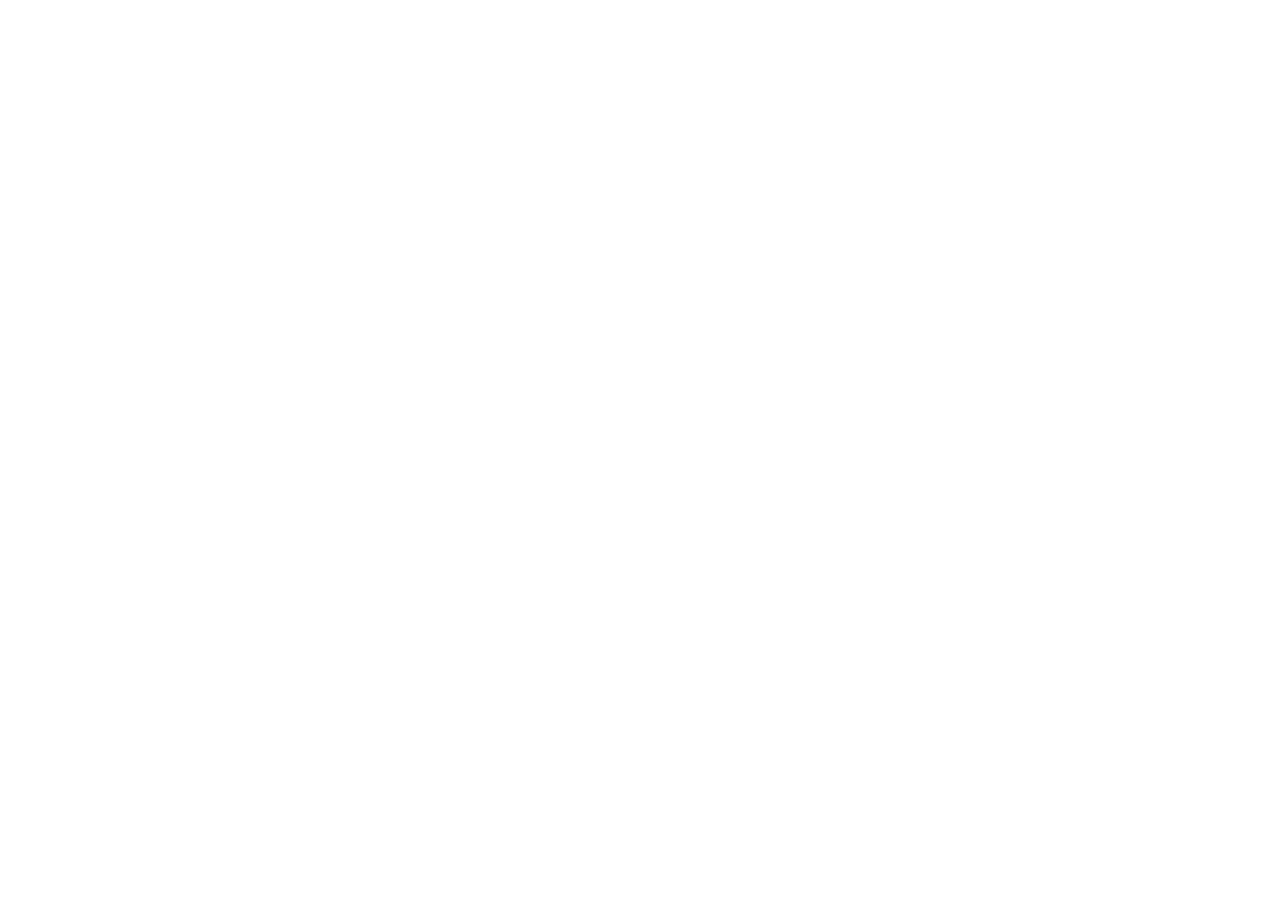
==== src/main/resources/templates/index.html @ 45f433f0 "Versionando o projeto" ====
<!DOCTYPE html SYSTEM "http://www.thymeleaf.org/dtd/xhtml1-strict-thymeleaf-4.dtd">
<html xmlns="http://www.w3.org/1999/xhtml"
	xmlns:th="http://www.thymeleaf.org">
<head>
<meta charset="utf-8">
<title>Insert title here</title>
<meta name="viewport" content="width=device-width, initial-scale=1.0">
<link th:href="@{/css/bootstrap.min.css}" rel="stylesheet">
</head>
<body class="bg-light">
	<div th:replace="template :: header"></div>
</body>
</html>
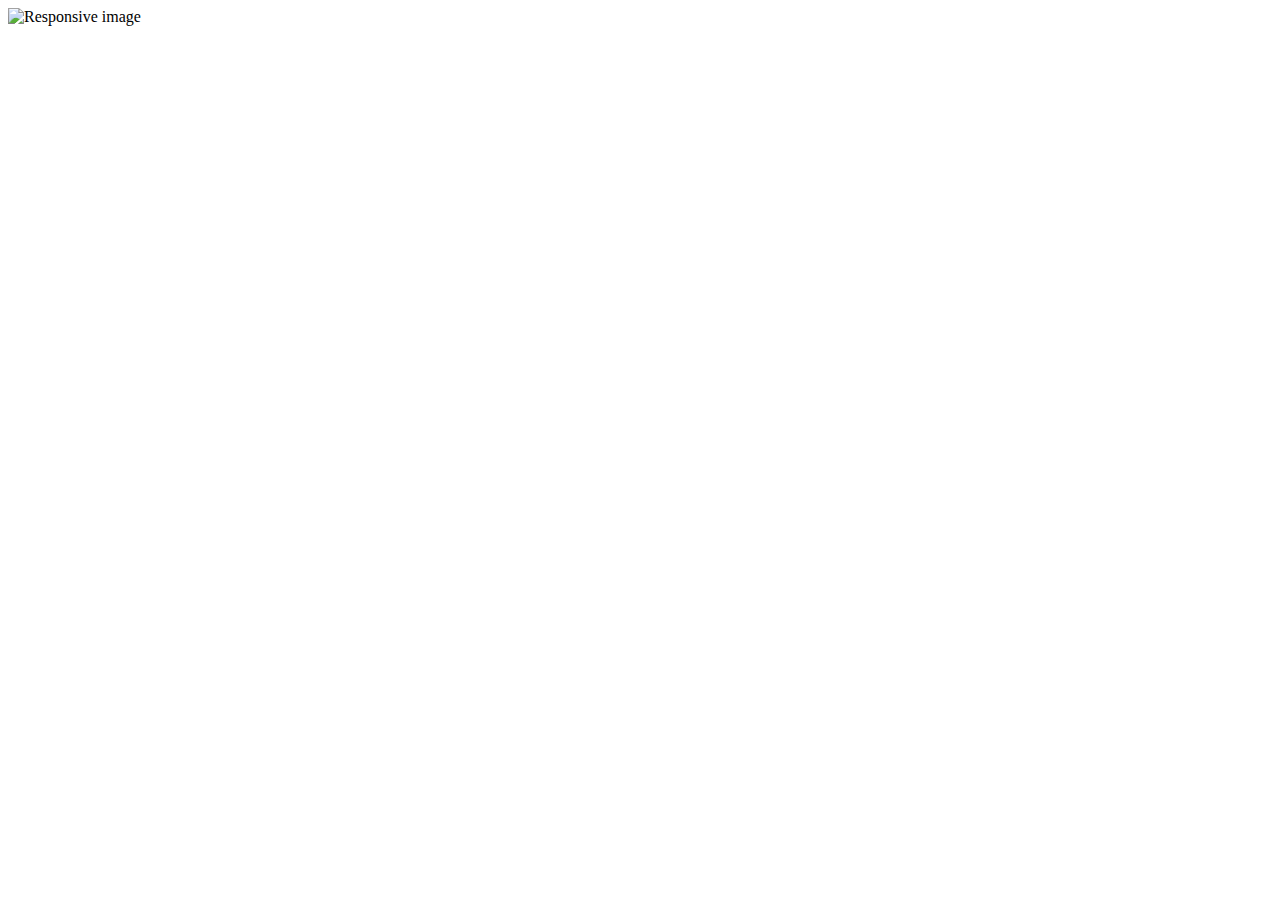
==== commit a6dd9d28: "Adicionando funcionalidade de relatórios." ====
--- a/src/main/resources/templates/index.html
+++ b/src/main/resources/templates/index.html
@@ -9,5 +9,12 @@
 </head>
 <body class="bg-light">
 	<div th:replace="template :: header"></div>
+	<div class="card">
+		<div class="card-body">
+			<div class="text-center">
+				<img th:src="@{/img/simbolo_barbearia.jpg}" style="height:555px" class="img-fluid" alt="Responsive image">
+			</div>
+		</div>
+	</div>
 </body>
 </html>